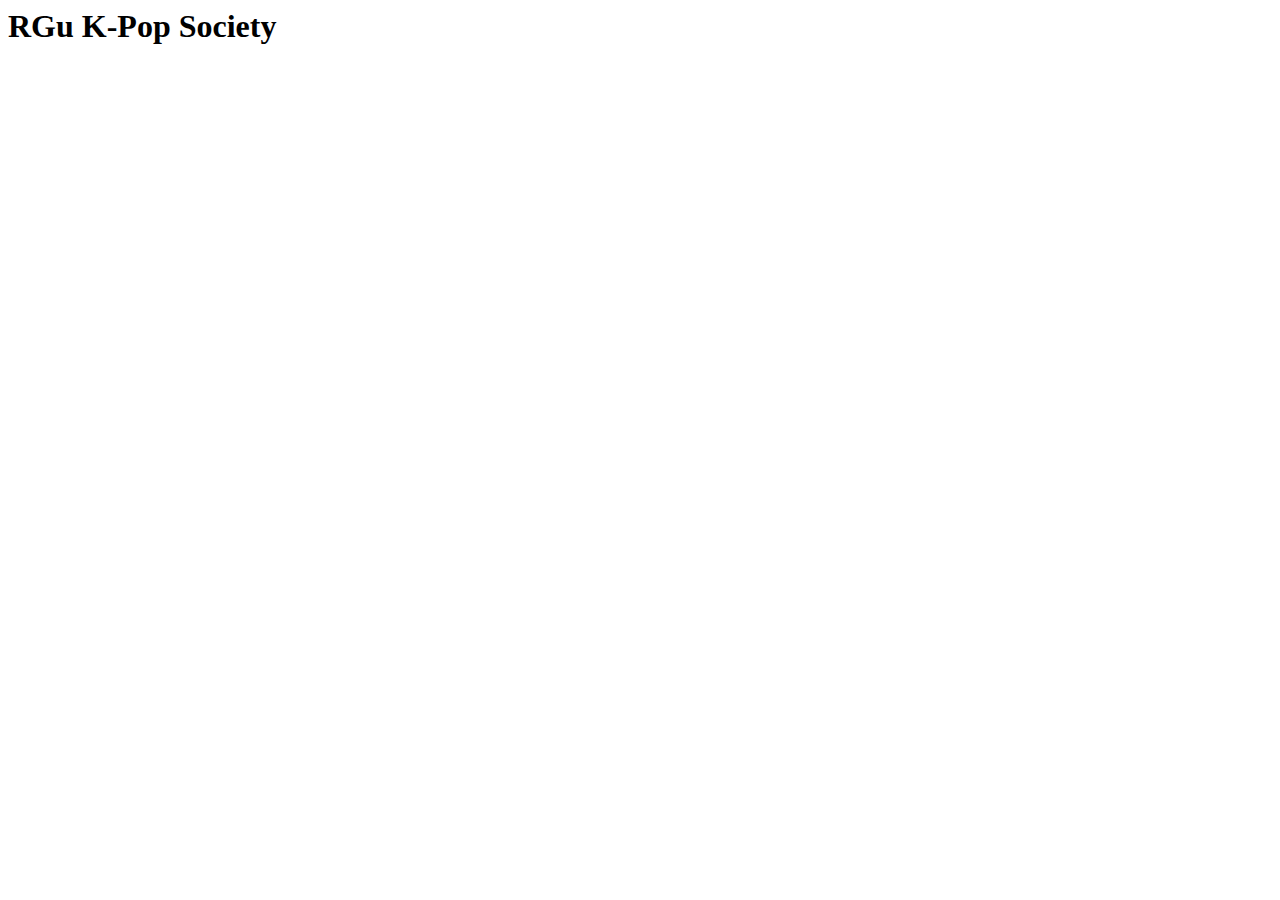
==== Coursework/contact_us.html @ cee0e032 "Add files via upload" ====
<html>
    <head>
        <title>K-pop Society</title>
    </head>

    <body>
        <header><h1>RGu K-Pop Society</h1></header>
        <nav></nav>
        <main></main>
        <aside></aside>
        <footer></footer>
    </body>
</html>
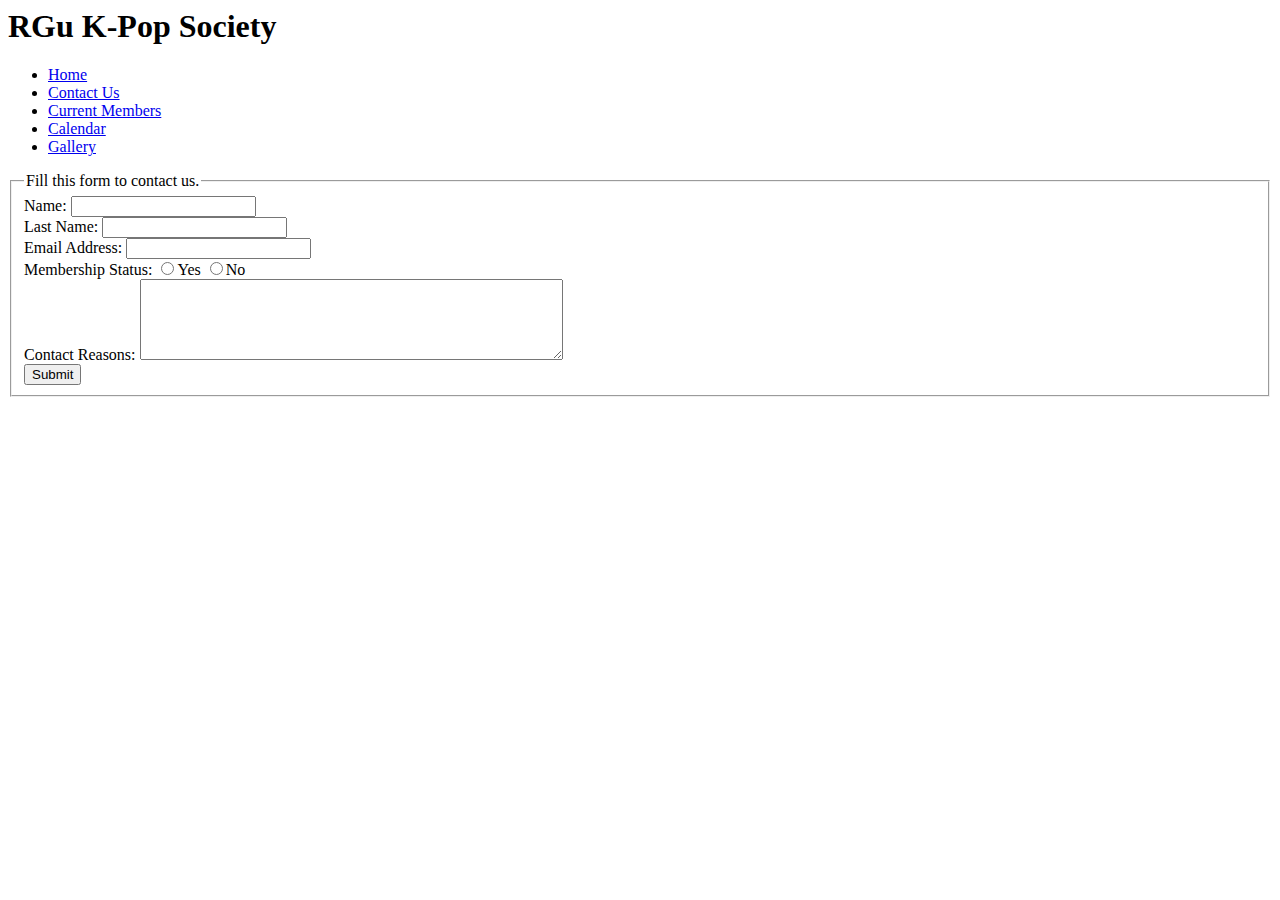
==== commit a839d7dd: "contact_us.html" ====
--- a/Coursework/contact_us.html
+++ b/Coursework/contact_us.html
@@ -6,8 +6,44 @@
     <body>
         <header><h1>RGu K-Pop Society</h1></header>
         <nav></nav>
-        <main></main>
+        <main>
+            <div>
+                <ul>
+                    <li><a href= 'index.html'>Home</a></li>
+                    <li><a href= 'contact_us.html'>Contact Us</a></li>
+                    <li><a href= 'current_members.html'>Current Members</a></li>
+                    <li><a href= 'event_calendar.html'>Calendar</a></li>
+                    <li><a href= 'img_gallery.html'>Gallery</a></li>
+                </ul>
+            </div>
+            <div>
+                <form>
+                    <fieldset>
+                        <legend>Fill this form to contact us.</legend>
+                        
+                        <label for="name">Name: </label>
+                        <input type="text" name = "name" value=""/><br>
+
+                        <label for="last_name">Last Name: </label>
+                        <input type="text" name = "last_name" value=""/><br>
+
+                        <label for="email">Email Address: </label>
+                        <input type="text" name = "email" value=""/><br>
+
+                        <label for="membership">Membership Status: </label>
+                        <input type="radio" name = "membership" value=""/>Yes
+                        <input type="radio" name = "membership" value=""/>No<br>
+
+                        <label for="reason">Contact Reasons: </label>
+                        <textarea type="comments" cols="50" rows="5" name = "reason" value=""></textarea><br>
+
+                        <input type="button" value="Submit"/>
+
+                    </fieldset>
+                </form>
+            </div>
+        </main>
         <aside></aside>
         <footer></footer>
     </body>
-</html>+</html>
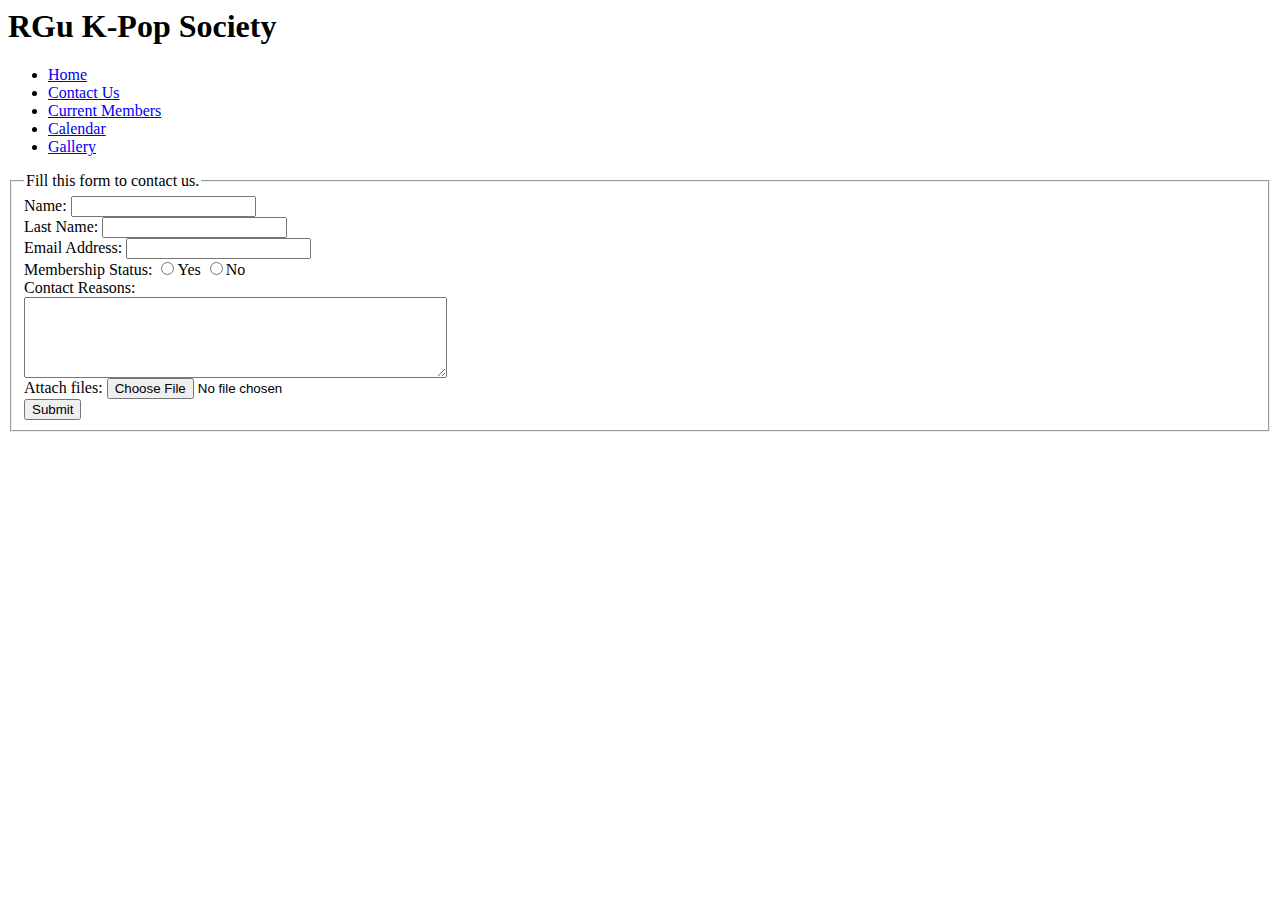
==== commit 1ff6a9b1: "contact_us.html" ====
--- a/Coursework/contact_us.html
+++ b/Coursework/contact_us.html
@@ -34,8 +34,11 @@
                         <input type="radio" name = "membership" value=""/>Yes
                         <input type="radio" name = "membership" value=""/>No<br>
 
-                        <label for="reason">Contact Reasons: </label>
+                        <label for="reason">Contact Reasons: </label><br>
                         <textarea type="comments" cols="50" rows="5" name = "reason" value=""></textarea><br>
+
+                        <label for="files">Attach files: </label>
+                        <input type="file" name = "files" value=""/><br>
 
                         <input type="button" value="Submit"/>
 
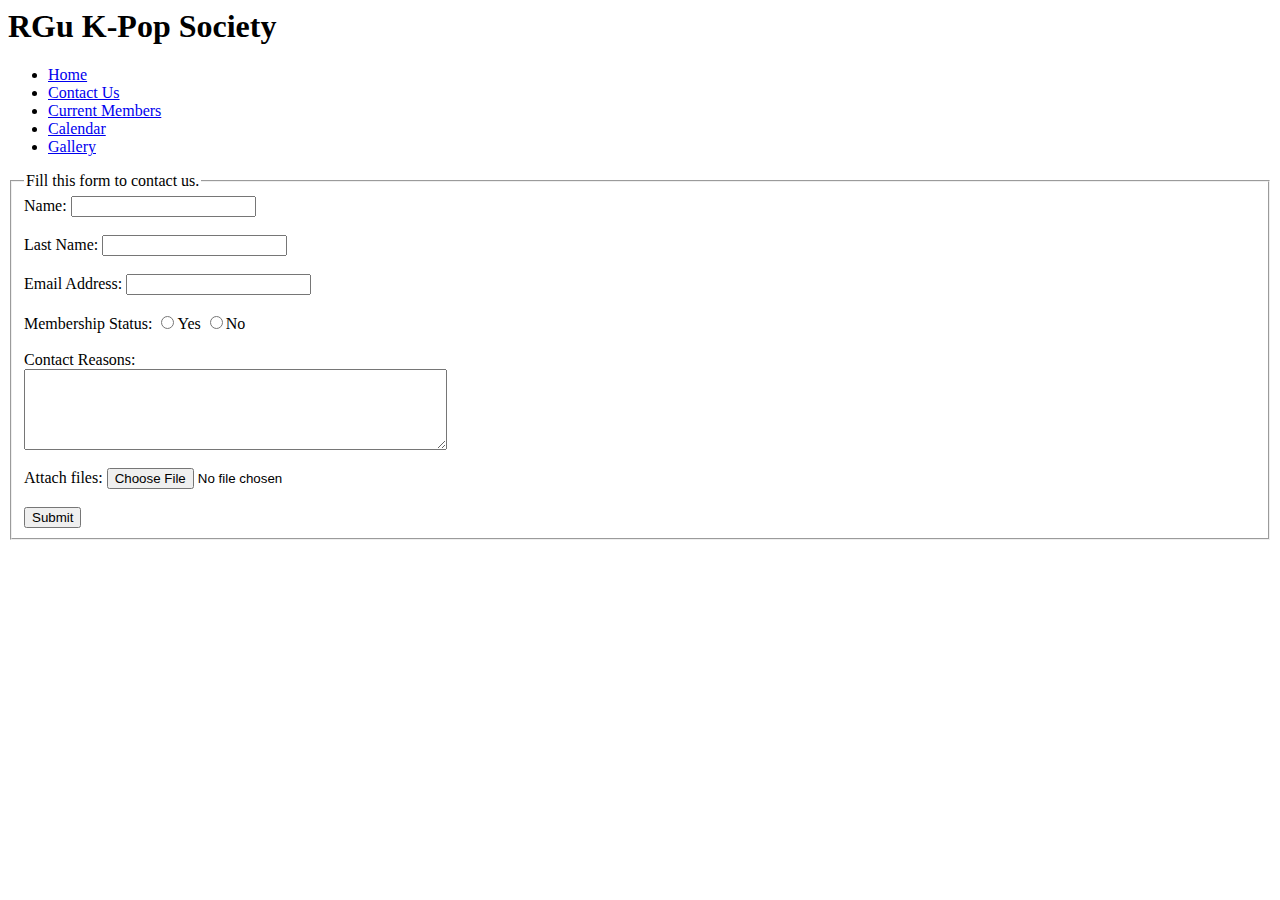
==== commit 763079d5: "contact_us.html" ====
--- a/Coursework/contact_us.html
+++ b/Coursework/contact_us.html
@@ -24,22 +24,28 @@
                         <label for="name">Name: </label>
                         <input type="text" name = "name" value=""/><br>
 
+                        <br>
                         <label for="last_name">Last Name: </label>
                         <input type="text" name = "last_name" value=""/><br>
 
+                        <br>
                         <label for="email">Email Address: </label>
                         <input type="text" name = "email" value=""/><br>
 
+                        <br>
                         <label for="membership">Membership Status: </label>
                         <input type="radio" name = "membership" value=""/>Yes
                         <input type="radio" name = "membership" value=""/>No<br>
 
+                        <br>
                         <label for="reason">Contact Reasons: </label><br>
                         <textarea type="comments" cols="50" rows="5" name = "reason" value=""></textarea><br>
 
+                        <br>
                         <label for="files">Attach files: </label>
                         <input type="file" name = "files" value=""/><br>
 
+                        <br>
                         <input type="button" value="Submit"/>
 
                     </fieldset>
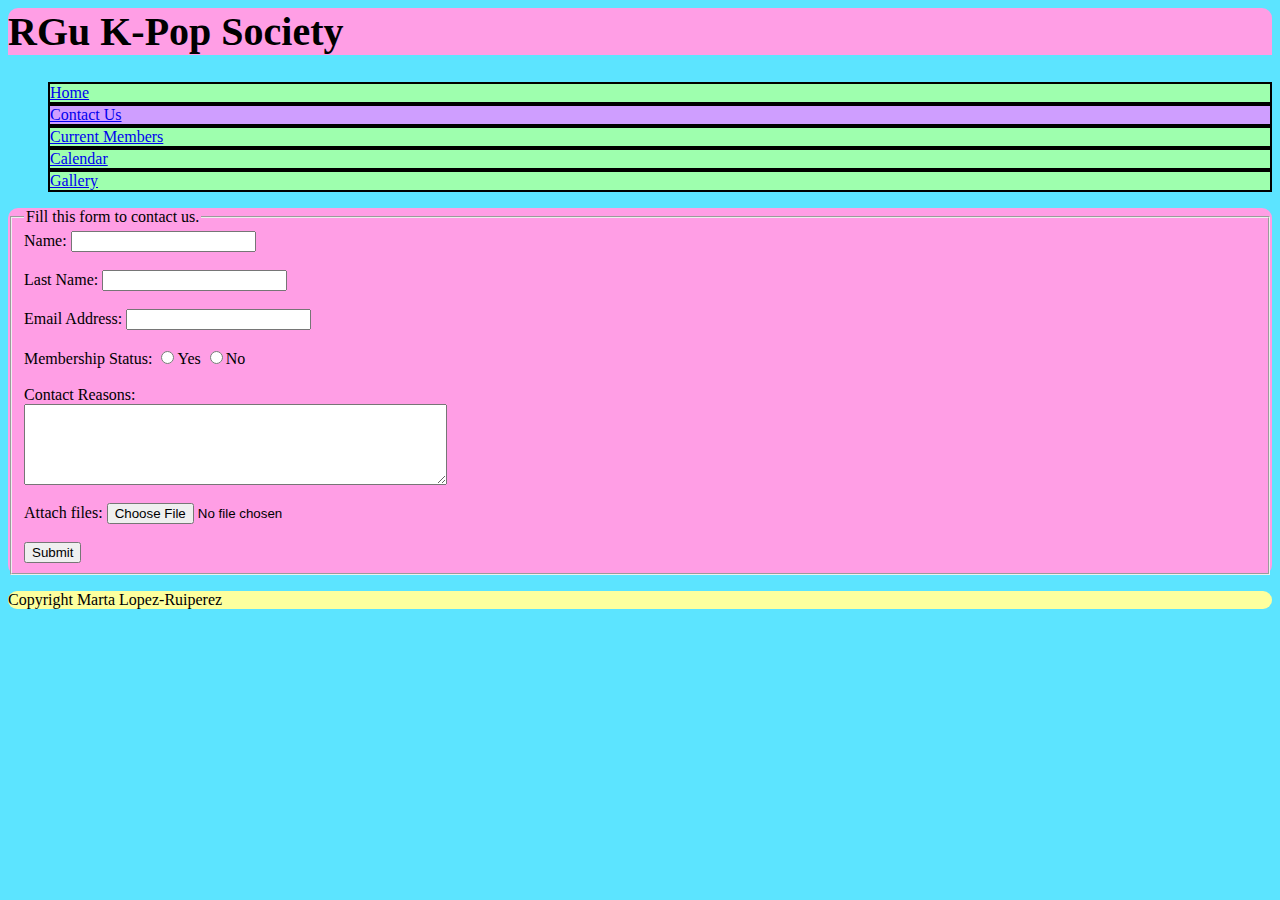
==== commit 7e964109: "contact_us.html" ====
--- a/Coursework/contact_us.html
+++ b/Coursework/contact_us.html
@@ -1,21 +1,23 @@
 <html>
     <head>
         <title>K-pop Society</title>
+        <link rel="stylesheet" href="css/main.css">
     </head>
 
     <body>
         <header><h1>RGu K-Pop Society</h1></header>
-        <nav></nav>
-        <main>
+        <nav>
             <div>
                 <ul>
                     <li><a href= 'index.html'>Home</a></li>
-                    <li><a href= 'contact_us.html'>Contact Us</a></li>
+                    <li class="active"><a href= 'contact_us.html'>Contact Us</a></li>
                     <li><a href= 'current_members.html'>Current Members</a></li>
                     <li><a href= 'event_calendar.html'>Calendar</a></li>
                     <li><a href= 'img_gallery.html'>Gallery</a></li>
                 </ul>
             </div>
+        </nav>
+        <main>
             <div>
                 <form>
                     <fieldset>
@@ -53,6 +55,8 @@
             </div>
         </main>
         <aside></aside>
-        <footer></footer>
+        <footer>
+            <p>Copyright Marta Lopez-Ruiperez</p>
+        </footer>
     </body>
 </html>
--- a/Coursework/css/main.css
+++ b/Coursework/css/main.css
@@ -0,0 +1,124 @@
+body{
+    background-color: rgb(92, 228, 255);
+}
+
+header{
+    background-color: rgb(255, 158, 229);
+    /*border: 2px solid red;*/
+    border-top-left-radius: 10px;
+    border-top-right-radius: 10px;
+}
+
+h1, h2, h3, h4, h5, h6, p{
+    font-family: "Brush Script MT", Brush Script MT, cursive;
+    color: rgb(0,0,0);
+}
+
+h1{
+    font-size: 40px;
+}
+
+h3{
+    font-size: 30px;
+}
+
+p{
+    font-size: 16px;
+}
+
+main{
+    background-color: rgb(255, 158, 229);
+    border-radius: 10px;
+}
+
+aside{
+    background-color: rgb(255, 158, 229);
+    border-radius: 10px;
+}
+
+footer{
+    background-color: rgb(253, 255, 158);
+    border-radius: 10px;
+}
+
+nav li{
+    border-style: solid;
+    border-width: 2px;
+    background-color: rgb(158, 255, 174);
+    list-style-type: none;
+}
+
+nav li a{
+    
+    text-align: center;
+    list-style-type: none;
+}
+
+nav li:hover{
+    background-color:rgb(255, 158, 229);
+}
+
+.active{
+    background-color: rgb(207, 158, 255);
+}
+
+table{
+    font-family: "Brush Script MT", Brush Script MT, cursive;
+    border-collapse: collapse;
+}
+
+table td, table th{
+    border-style: solid;
+    border-width: 2px;
+    text-align: center;
+    padding-top: 7.5px;
+    padding-bottom: 7.5px;
+    padding-left: 52px;
+    padding-right: 52px;
+}
+
+table tr:nth-child(even){
+    background-color:rgb(158, 255, 174);
+    text-align: center;
+}
+
+table tr:hover{
+    background-color: rgb(92, 228, 255);
+}
+
+table th{
+    background-color: rgb(253, 255, 158);
+    text-align: center;
+}
+
+.container {
+    position: relative;
+    width: 50%;
+  }
+  
+  .pics {
+    opacity: 1;
+    display: block;
+    width: 100%;
+    height: auto;
+    transition: .5s ease;
+    backface-visibility: hidden;
+  }
+  
+  .middle {
+    transition: .5s ease;
+    opacity: 0;
+    position: absolute;
+    top: 50%;
+    left: 50%;
+    transform: translate(-50%, -50%);
+    -ms-transform: translate(-50%, -50%)
+  }
+  
+  .container:hover .pics {
+    opacity: 0.3;
+  }
+  
+  .container:hover .middle {
+    opacity: 1;
+  }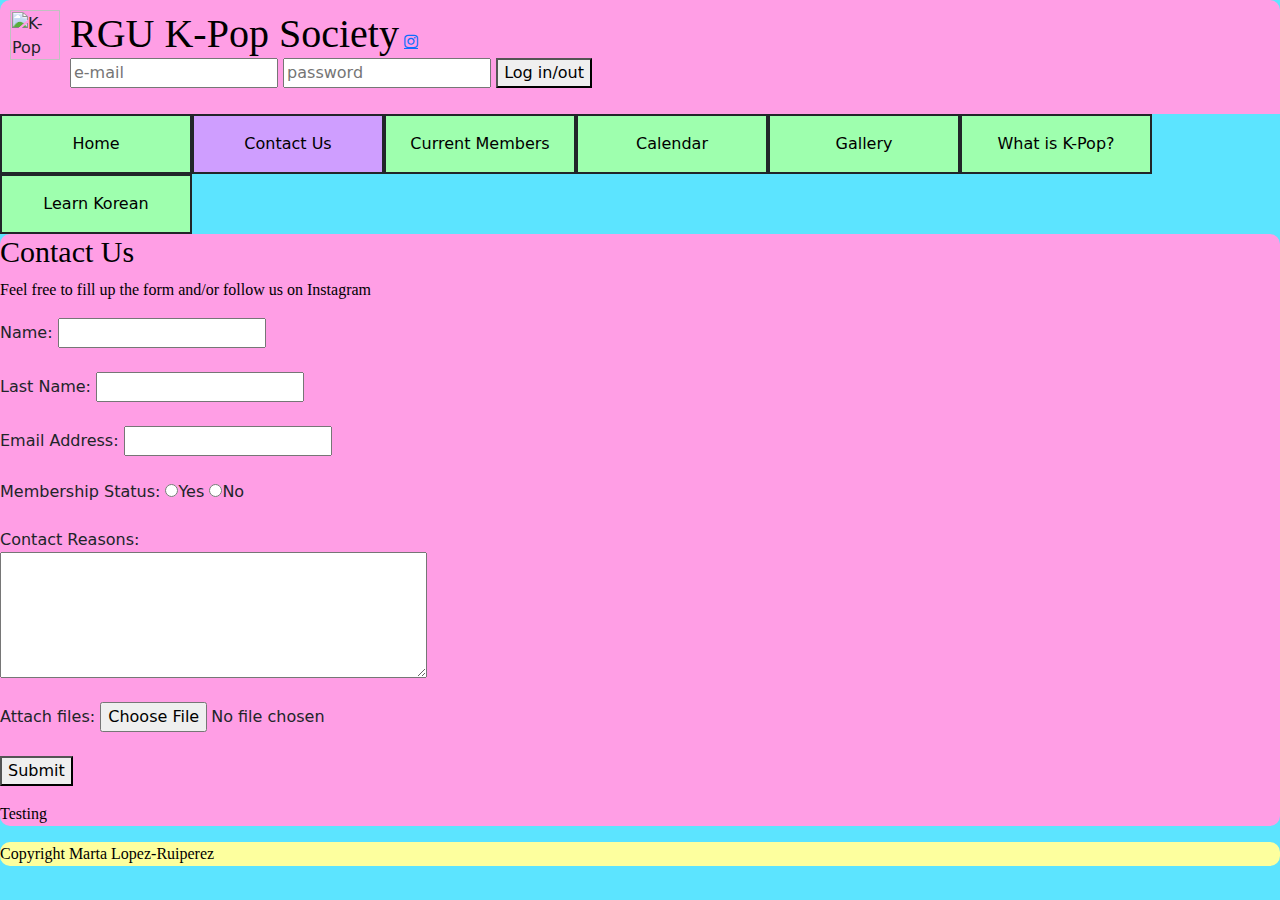
==== commit 029e4eb1: "Update contact_us.html" ====
--- a/Coursework/contact_us.html
+++ b/Coursework/contact_us.html
@@ -1,11 +1,32 @@
 <html>
     <head>
         <title>K-pop Society</title>
+        <link href="https://cdn.jsdelivr.net/npm/bootstrap@5.3.3/dist/css/bootstrap.min.css" rel="stylesheet" integrity="sha384-QWTKZyjpPEjISv5WaRU9OFeRpok6YctnYmDr5pNlyT2bRjXh0JMhjY6hW+ALEwIH" crossorigin="anonymous">
+        <script src="https://cdn.jsdelivr.net/npm/bootstrap@5.3.3/dist/js/bootstrap.bundle.min.js" integrity="sha384-YvpcrYf0tY3lHB60NNkmXc5s9fDVZLESaAA55NDzOxhy9GkcIdslK1eN7N6jIeHz" crossorigin="anonymous"></script>
         <link rel="stylesheet" href="css/main.css">
+        <meta name="viewport" content="width=device-width, initial-scale=1">
+        <link rel="stylesheet" href="https://cdnjs.cloudflare.com/ajax/libs/font-awesome/4.7.0/css/font-awesome.min.css">
+            
+        
     </head>
 
     <body>
-        <header><h1>RGu K-Pop Society</h1></header>
+        <header>
+            <!-- Logo, website title, instagram page-->
+            <img id="logo" src="images/logo.jpeg" alt="K-Pop"/>
+            <h1>RGU K-Pop Society</h1>
+            <a href="https://www.instagram.com/kpopsocietyrgu/?igsh=N3d5em92cWxvbm1n" class="fa fa-instagram"></a>
+
+            <!--Log in/out form-->
+            <form class="right-col">
+                <fieldset>
+                    <input id="tf-index" type="text" name = "email" value="" placeholder="e-mail"/>
+                    <input id="tf-index" type="text" name = "password" value="" placeholder="password"/>
+                    <button class="button-login" type="button" onclick="login()">Log in/out</button>
+                </fieldset>
+            </form>
+        </header>
+        <!--Navigation Bar-->
         <nav>
             <div>
                 <ul>
@@ -14,44 +35,54 @@
                     <li><a href= 'current_members.html'>Current Members</a></li>
                     <li><a href= 'event_calendar.html'>Calendar</a></li>
                     <li><a href= 'img_gallery.html'>Gallery</a></li>
+                    <li><a href= 'kpop_history.html'>What is K-Pop?</a></li>
+                    <li><a href= 'korean.html'>Learn Korean</a></li>
                 </ul>
             </div>
         </nav>
         <main>
-            <div>
-                <form>
-                    <fieldset>
-                        <legend>Fill this form to contact us.</legend>
-                        
-                        <label for="name">Name: </label>
-                        <input type="text" name = "name" value=""/><br>
-
-                        <br>
-                        <label for="last_name">Last Name: </label>
-                        <input type="text" name = "last_name" value=""/><br>
-
-                        <br>
-                        <label for="email">Email Address: </label>
-                        <input type="text" name = "email" value=""/><br>
-
-                        <br>
-                        <label for="membership">Membership Status: </label>
-                        <input type="radio" name = "membership" value=""/>Yes
-                        <input type="radio" name = "membership" value=""/>No<br>
-
-                        <br>
-                        <label for="reason">Contact Reasons: </label><br>
-                        <textarea type="comments" cols="50" rows="5" name = "reason" value=""></textarea><br>
-
-                        <br>
-                        <label for="files">Attach files: </label>
-                        <input type="file" name = "files" value=""/><br>
-
-                        <br>
-                        <input type="button" value="Submit"/>
-
-                    </fieldset>
-                </form>
+            <div id="contact-us">
+                <div class="col-left">
+                    <!--Contact Us Form-->
+                    <h3>Contact Us</h3>
+                    <p>Feel free to fill up the form and/or follow us on Instagram</p>
+                    <form>
+                        <fieldset>
+                            <label for="name">Name: </label>
+                            <input id="cu" type="text" name = "name" value=""/><br>
+        
+                            <br>
+                            <label for="last_name">Last Name: </label>
+                            <input  id="cu" type="text" name = "last_name" value=""/><br>
+        
+                            <br>
+                            <label for="email">Email Address: </label>
+                            <input  id="cu" type="text" name = "email" value=""/><br>
+        
+                            <br>
+                            <label for="membership">Membership Status: </label>
+                            <input type="radio" name = "membership" value=""/>Yes
+                            <input type="radio" name = "membership" value=""/>No<br>
+        
+                            <br>
+                            <label for="reason">Contact Reasons: </label><br>
+                            <textarea id="cu" type="comments" cols="50" rows="5" name = "reason" value=""></textarea><br>
+        
+                            <br>
+                            <label for="files">Attach files: </label>
+                            <input type="file" name = "files" value=""/><br>
+        
+                            <br>
+                            <button class= "submit" type="button" onclick='document.getElementById("form_outcome").innerHTML="Form has been sent successfully!"'>Submit</button>
+                        </fieldset>
+                    </form>
+                    <div>
+                        <p id="form_outcome"></p>
+                    </div>
+                </div>
+                <div class="col-right">
+                    <p>Testing</p>
+                </div>
             </div>
         </main>
         <aside></aside>
--- a/Coursework/css/main.css
+++ b/Coursework/css/main.css
@@ -7,6 +7,7 @@
     /*border: 2px solid red;*/
     border-top-left-radius: 10px;
     border-top-right-radius: 10px;
+    padding: 10px;
 }
 
 h1, h2, h3, h4, h5, h6, p{
@@ -16,6 +17,7 @@
 
 h1{
     font-size: 40px;
+    display: inline;
 }
 
 h3{
@@ -41,21 +43,32 @@
     border-radius: 10px;
 }
 
+nav ul{
+    margin: 0px;
+    padding: 0px;
+    overflow: hidden;
+    text-align: center;
+}
+
 nav li{
     border-style: solid;
     border-width: 2px;
     background-color: rgb(158, 255, 174);
     list-style-type: none;
+    float: left;
+    padding: 16px;
+    width: 15%;
 }
 
 nav li a{
-    
+    color: rgb(0, 0, 0);
     text-align: center;
     list-style-type: none;
+    text-decoration: none;
 }
 
 nav li:hover{
-    background-color:rgb(255, 158, 229);
+    background-color:rgb(253, 255, 158);
 }
 
 .active{
@@ -91,34 +104,57 @@
     text-align: center;
 }
 
-.container {
-    position: relative;
+.polaroid {
     width: 50%;
+    background-color: white;
+    box-shadow: 0 4px 8px 0 rgba(0, 0, 0, 0.2), 0 6px 20px 0 rgba(0, 0, 0, 0.19);
+    margin-bottom: 25px;
+    border-radius: 8px;
   }
   
-  .pics {
+.pics {
     opacity: 1;
     display: block;
     width: 100%;
     height: auto;
     transition: .5s ease;
     backface-visibility: hidden;
-  }
+    border-radius: 8px;
+}
   
-  .middle {
-    transition: .5s ease;
-    opacity: 0;
-    position: absolute;
-    top: 50%;
-    left: 50%;
-    transform: translate(-50%, -50%);
-    -ms-transform: translate(-50%, -50%)
-  }
+.container {
+    text-align: center;
+    padding: 10px 20px;
+}
   
-  .container:hover .pics {
+.container:hover .pics {
     opacity: 0.3;
-  }
+}
   
-  .container:hover .middle {
+.container:hover .middle {
     opacity: 1;
-  }+}
+
+#logo {
+    width: 50px;
+    height: 50px;
+    float: left;
+    margin-right: 10px;
+}
+fieldset{
+    display:inline;
+}
+input{
+    display: inline;
+}
+#left-col{
+    flex:1;
+    display: inline;
+    align-items: left;
+}
+#right-col{
+    padding-left: 10px;
+}
+.flex{
+    display: flex;
+}
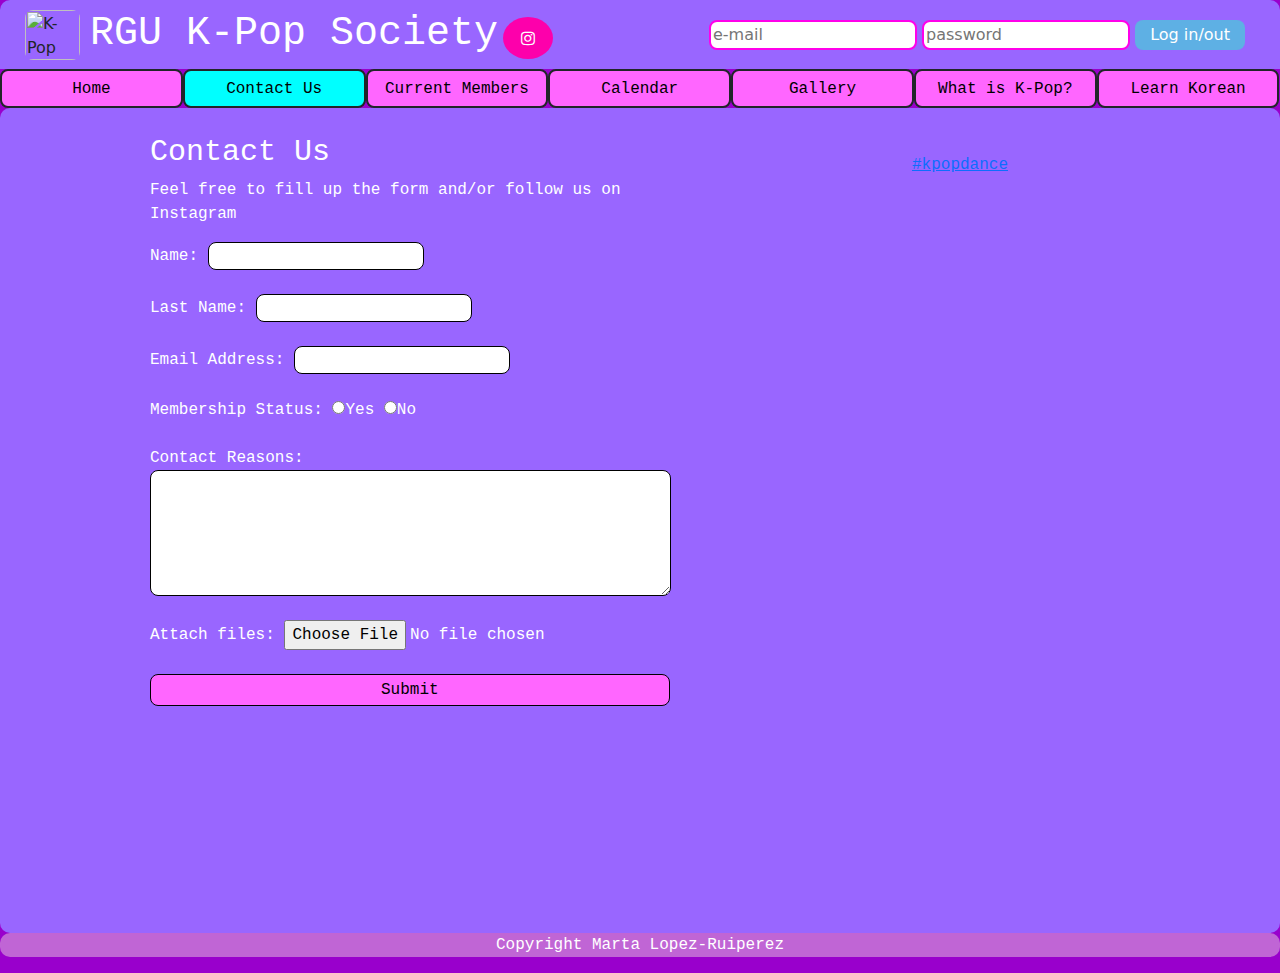
==== commit de590dd7: "Update contact_us.html" ====
--- a/Coursework/contact_us.html
+++ b/Coursework/contact_us.html
@@ -81,7 +81,7 @@
                     </div>
                 </div>
                 <div class="col-right">
-                    <p>Testing</p>
+                    <blockquote class="tiktok-embed" cite="https://www.tiktok.com/tag/kpopdance" data-tag-id="kpopdance" data-embed-type="tag" style="max-width: 780px; min-width: 288px; border-radius: 8px;" > <section> <a target="_blank" href="https://www.tiktok.com/tag/kpopdance?refer=tag_embed">#kpopdance</a> </section> </blockquote> <script async src="https://www.tiktok.com/embed.js"></script>
                 </div>
             </div>
         </main>
@@ -89,5 +89,19 @@
         <footer>
             <p>Copyright Marta Lopez-Ruiperez</p>
         </footer>
+
+        <!--JS log in/out-->
+        <script>
+            var counter = 2;
+            function login(){
+                if(counter % 2 == 0){
+                    alert('You have been logged in!');
+                }
+                else {
+                    alert('You have been logged out!');
+                }
+                    counter += 1;
+            }
+        </script>
     </body>
 </html>
--- a/Coursework/css/main.css
+++ b/Coursework/css/main.css
@@ -1,18 +1,22 @@
+/*Website Background Color*/
 body{
-    background-color: rgb(92, 228, 255);
-}
-
+    background-color: rgb(153, 0, 204)
+    ;
+}
+
+/*Header Design*/
 header{
-    background-color: rgb(255, 158, 229);
-    /*border: 2px solid red;*/
+    background-color: rgb(153, 102, 255);
     border-top-left-radius: 10px;
     border-top-right-radius: 10px;
     padding: 10px;
-}
-
+    padding-left:25px
+}
+
+/*Overall Text Design*/
 h1, h2, h3, h4, h5, h6, p{
-    font-family: "Brush Script MT", Brush Script MT, cursive;
-    color: rgb(0,0,0);
+    font-family: "Lucida Console", "Courier New", monospace;
+    color: white;
 }
 
 h1{
@@ -29,57 +33,68 @@
 }
 
 main{
-    background-color: rgb(255, 158, 229);
+    background-color: rgb(153, 102, 255);
     border-radius: 10px;
 }
 
 aside{
-    background-color: rgb(255, 158, 229);
+    background-color: rgb(153, 102, 255);
     border-radius: 10px;
 }
 
 footer{
-    background-color: rgb(253, 255, 158);
+    background-color: rgb(192, 101, 213);
     border-radius: 10px;
-}
-
+    text-align: center;
+    padding-left: 10%;
+    padding-right: 10%;
+}
+
+/*Navigation Deisgn*/
 nav ul{
     margin: 0px;
     padding: 0px;
     overflow: hidden;
     text-align: center;
-}
-
+    
+}
 nav li{
     border-style: solid;
     border-width: 2px;
-    background-color: rgb(158, 255, 174);
+    background-color: rgb(255, 102, 255);
     list-style-type: none;
     float: left;
-    padding: 16px;
-    width: 15%;
-}
-
+    padding: 5px;
+    width: 14.28%;
+    border-radius: 8px;
+}
 nav li a{
-    color: rgb(0, 0, 0);
+    font-family: "Lucida Console", "Courier New", monospace;
+    color: black;
     text-align: center;
     list-style-type: none;
     text-decoration: none;
 }
-
 nav li:hover{
-    background-color:rgb(253, 255, 158);
-}
-
+    background-color:rgb(0, 255, 204);
+    color: black;
+}
 .active{
-    background-color: rgb(207, 158, 255);
-}
-
+    background-color: rgb(0, 255, 255);
+    
+}
+
+/*Event Calendar Table Deisgn */
+.tb{
+    padding:25px;
+}
 table{
-    font-family: "Brush Script MT", Brush Script MT, cursive;
+    font-family: "Lucida Console", "Courier New", monospace;
     border-collapse: collapse;
-}
-
+    width:100%;
+    height:75%;
+    
+}
 table td, table th{
     border-style: solid;
     border-width: 2px;
@@ -88,12 +103,20 @@
     padding-bottom: 7.5px;
     padding-left: 52px;
     padding-right: 52px;
-}
-
+    
+}
 table tr:nth-child(even){
     background-color:rgb(158, 255, 174);
     text-align: center;
 }
+table tr:nth-child(odd){
+    background-color:white;
+    text-align: center;
+}
+table tr:first-child{
+    background-color: rgb(253, 255, 158);
+    text-align: center;
+}
 
 table tr:hover{
     background-color: rgb(92, 228, 255);
@@ -104,14 +127,7 @@
     text-align: center;
 }
 
-.polaroid {
-    width: 50%;
-    background-color: white;
-    box-shadow: 0 4px 8px 0 rgba(0, 0, 0, 0.2), 0 6px 20px 0 rgba(0, 0, 0, 0.19);
-    margin-bottom: 25px;
-    border-radius: 8px;
-  }
-  
+/*Image Gallery Design
 .pics {
     opacity: 1;
     display: block;
@@ -121,40 +137,290 @@
     backface-visibility: hidden;
     border-radius: 8px;
 }
-  
 .container {
-    text-align: center;
+    text-align:center;
     padding: 10px 20px;
 }
-  
 .container:hover .pics {
     opacity: 0.3;
 }
-  
 .container:hover .middle {
     opacity: 1;
-}
+}*/
 
 #logo {
-    width: 50px;
+    width: 55px;
     height: 50px;
     float: left;
     margin-right: 10px;
-}
-fieldset{
-    display:inline;
-}
-input{
-    display: inline;
-}
-#left-col{
-    flex:1;
-    display: inline;
-    align-items: left;
-}
-#right-col{
-    padding-left: 10px;
-}
-.flex{
-    display: flex;
-}
+    border-radius: 8px;
+}
+
+/*Carousel Design
+.d-block{
+    width:90%;
+    height:80%;
+
+}*/
+
+/*Image Gallery Design*/
+.gallery-img {
+    width:400px;
+    height: 230px;
+    background-color: white;
+    box-shadow: 0 4px 8px 0 rgba(0, 0, 0, 0.2), 0 6px 20px 0 rgba(0, 0, 0, 0.19);
+    margin-bottom: 25px;
+    border-radius: 8px;
+    opacity: 1;
+    display: block;
+    transition: .5s ease;
+    backface-visibility: hidden;
+}
+#img-gallery{
+    padding-top:2%;
+    padding-bottom:2%;
+}
+#img-gallery .row{
+    margin-bottom:10px;
+    
+}
+.cont {
+    position: relative;
+    width: 50%;
+  }
+  
+  .middle {
+    transition: .5s ease;
+    opacity: 0;
+    position: absolute;
+    top: 50%;
+    left: 50%;
+    transform: translate(-50%, -50%);
+    -ms-transform: translate(-50%, -50%)
+  }
+  
+  .cont:hover .image {
+    opacity: 0.3;
+  }
+  
+  .cont:hover .middle {
+    opacity: 1;
+  }
+  
+  .text {
+    background-color: rgb(115, 199, 223);
+    color: white;
+    font-size: 16px;
+    padding: 16px 32px;
+    border-radius: 4px;
+    font-family: "Lucida Console", "Courier New", monospace;
+  }
+  .text1 {
+    background-color: rgb(158, 118, 208);
+    color: white;
+    font-size: 16px;
+    padding: 16px 32px;
+    border-radius: 4px;
+    font-family: "Lucida Console", "Courier New", monospace;
+  }
+  .text2 {
+    background-color: rgb(167, 61, 175);
+    color: white;
+    font-size: 16px;
+    padding: 16px 32px;
+    border-radius: 4px;
+    font-family: "Lucida Console", "Courier New", monospace;
+  }
+
+/*Log in/out*/
+.right-col{
+    float:right;
+    padding-top:10px;
+    padding-right:25px;
+}
+.button-login {
+    background-color: rgb(94, 176, 228);
+    border: none;
+    color: white;
+    padding: 3px 15px;
+    text-align: center;
+    text-decoration: none;
+    display: inline-block;
+    font-size: 16px;
+    border-radius: 8px;
+  }
+#tf-index{
+    border: 2px solid rgb(255, 0, 234);
+    border-radius: 8px;
+}
+
+/*Index Design*/
+#intro{
+    text-align: center;
+    padding-left: 10%;
+    padding-right: 10%;
+    padding-top:2%;
+    padding-bottom:2%;
+}
+#tea{
+    text-align: center;
+    padding-left: 10%;
+    padding-right: 10%;
+    padding-top:2%;
+    padding-bottom:2%;
+}
+
+/*Carousel*/
+.carousel-slide{
+    height:20%;
+}
+.carousel-indicators{
+    background-color: rgb(94, 176, 228);
+    border-radius:3px;
+}
+.csize {
+    height: 75%;
+    width: 100%;
+}
+.pic-cap{
+    background-color: white;
+    border-radius: 3px;
+    padding:10px;
+    
+}
+#cdescription{
+    color:black;
+    font-family: "Lucida Console", "Courier New", monospace;
+}
+
+/*Instagram Logo*/
+#insta{
+    padding:20px;
+    float:right;
+}
+.fa {
+    padding: 13px;
+    font-size: 30px;
+    width: 50px;
+    text-align: center;
+    text-decoration: none;
+    border-radius: 50%;
+} 
+.fa:hover {
+    opacity: 0.7;
+}
+.fa-instagram {
+    background: rgb(253, 0, 171);
+    color: white;
+}
+
+/*Contact Us Page Design*/
+#contact-us{
+    text-align:center;
+    height: 825px;
+}
+.col-left{
+    float:left;
+    text-align:left;
+    font-family: "Lucida Console", "Courier New", monospace;
+    color: white;
+    padding-left: 150px;
+    padding-top:2%;
+    padding-bottom:2%;
+    width: 50%;
+}
+.col-right{
+    float:right;
+    width: 50%;
+    font-family: "Lucida Console", "Courier New", monospace;
+    color: white;
+    padding-left: 150px;
+    padding-top:3.5%;
+    padding-bottom:2%;
+    padding-right: 150px;
+}
+.submit {
+    background-color: rgb(255, 102, 255);
+    border: none;
+    color: black;
+    padding: 3px 230px;
+    text-align: center;
+    text-decoration: none;
+    display: inline-block;
+    font-size: 16px;
+    border-radius: 8px;
+    border: 1px solid rgb(0, 0, 0);
+  }
+#cu{
+    border: 1px solid rgb(0, 0, 0);
+    border-radius: 8px;
+}
+
+/* What is K-Pop? Design*/
+
+.kpop-img{
+    width:350px;
+    height:200px;
+    box-shadow: 0 4px 8px 0 rgba(0, 0, 0, 0.2), 0 6px 20px 0 rgba(0, 0, 0, 0.19);
+    border-radius: 8px;
+}
+.col{
+    padding-top:20px;
+    padding-bottom:20px;
+    width:50%;
+    /*text-align: center;*/
+}
+
+.alph{
+    width:500px;
+    height:500px;
+}
+
+#kpop-playlist{
+    text-align: center;
+    padding-left: 10%;
+    padding-right: 10%;
+    padding-top:2%;
+    padding-bottom:2%;
+}
+
+#members{
+    padding-top:2%;
+    padding-bottom:2%;
+    text-align: center;
+}
+#inspiration{
+    text-align:center;
+    height: 400px;
+}
+.col-left-insp{
+    float:left;
+    text-align:left;
+    font-family: "Lucida Console", "Courier New", monospace;
+    color: white;
+    padding-left: 150px;
+    padding-top:2%;
+    padding-bottom:2%;
+    width: 50%;
+}
+.col-right-insp{
+    float:right;
+    width: 50%;
+    font-family: "Lucida Console", "Courier New", monospace;
+    color: white;
+    padding-top:2%;
+    padding-bottom:2%;
+    padding-right: 100px;
+}
+.button-contact{
+    background-color: rgb(255, 102, 255);
+    border: none;
+    color: black;
+    padding: 3px 100px;
+    text-align: center;
+    text-decoration: none;
+    display: inline-block;
+    font-size: 16px;
+    border-radius: 8px;
+    border: 1px solid rgb(0, 0, 0);
+}
